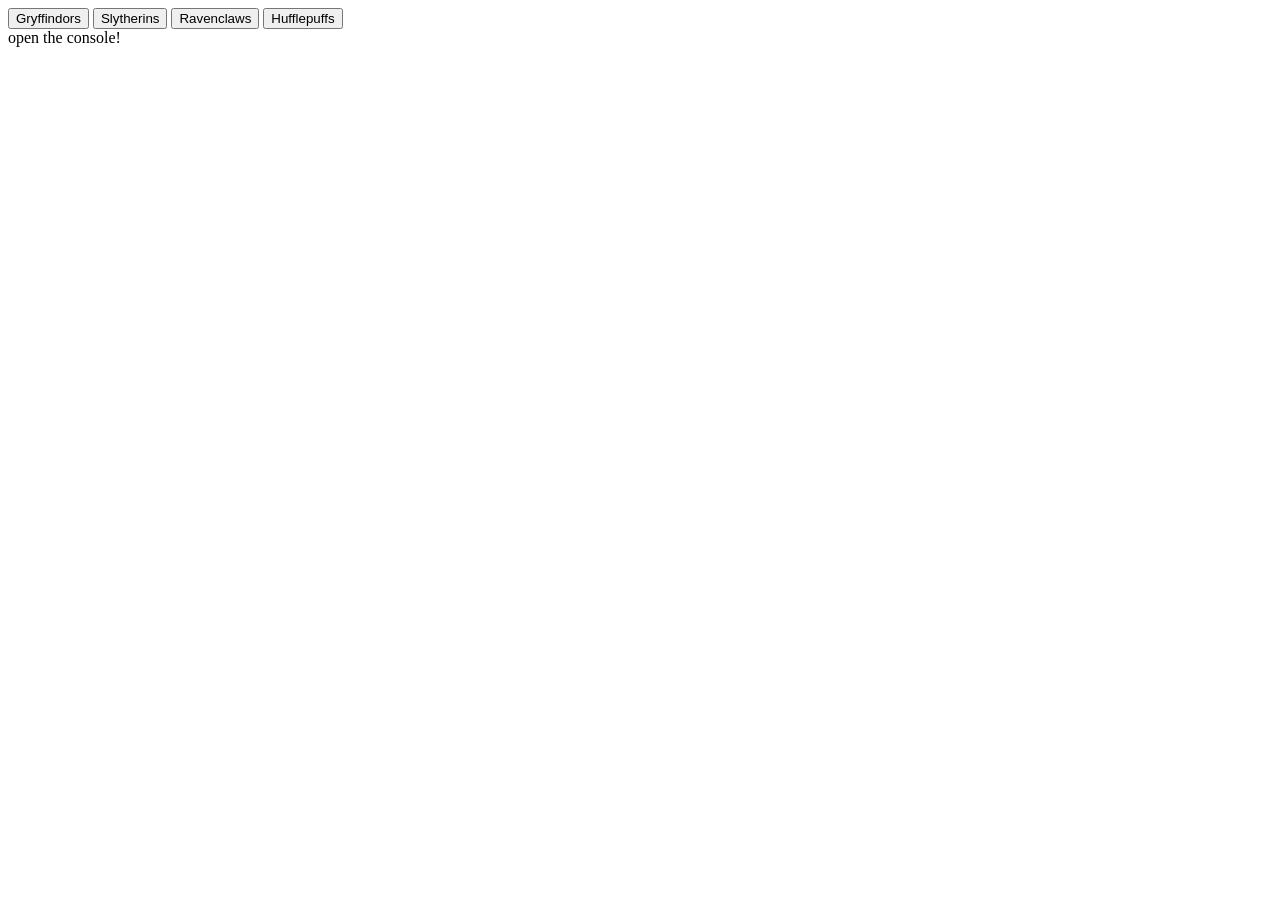
==== vite-project/index.html @ 2686fb42 "ecwecwec" ====
<!DOCTYPE html>
<html lang="en">
  <head>
    <meta charset="UTF-8" />
    <link rel="icon" type="image/svg+xml" href="/vite.svg" />
    <meta name="viewport" content="width=device-width, initial-scale=1.0" />
    <title>fetch api</title>
  </head>
  <body>
    <section>
      <button id="gryffindor-btn">Gryffindors</button>
      <button id="slytherin-btn">Slytherins</button>
      <button id="ravenclaw-btn">Ravenclaws</button>
      <button id="hufflepuff-btn">Hufflepuffs</button>
    </section>
    open the console!
    <div id="app"></div>
    <h2 id="api-response"></h2>
    <section class="display" id="display"></section>
    <script type="module" src="/main.js"></script>
  </body>
</html>
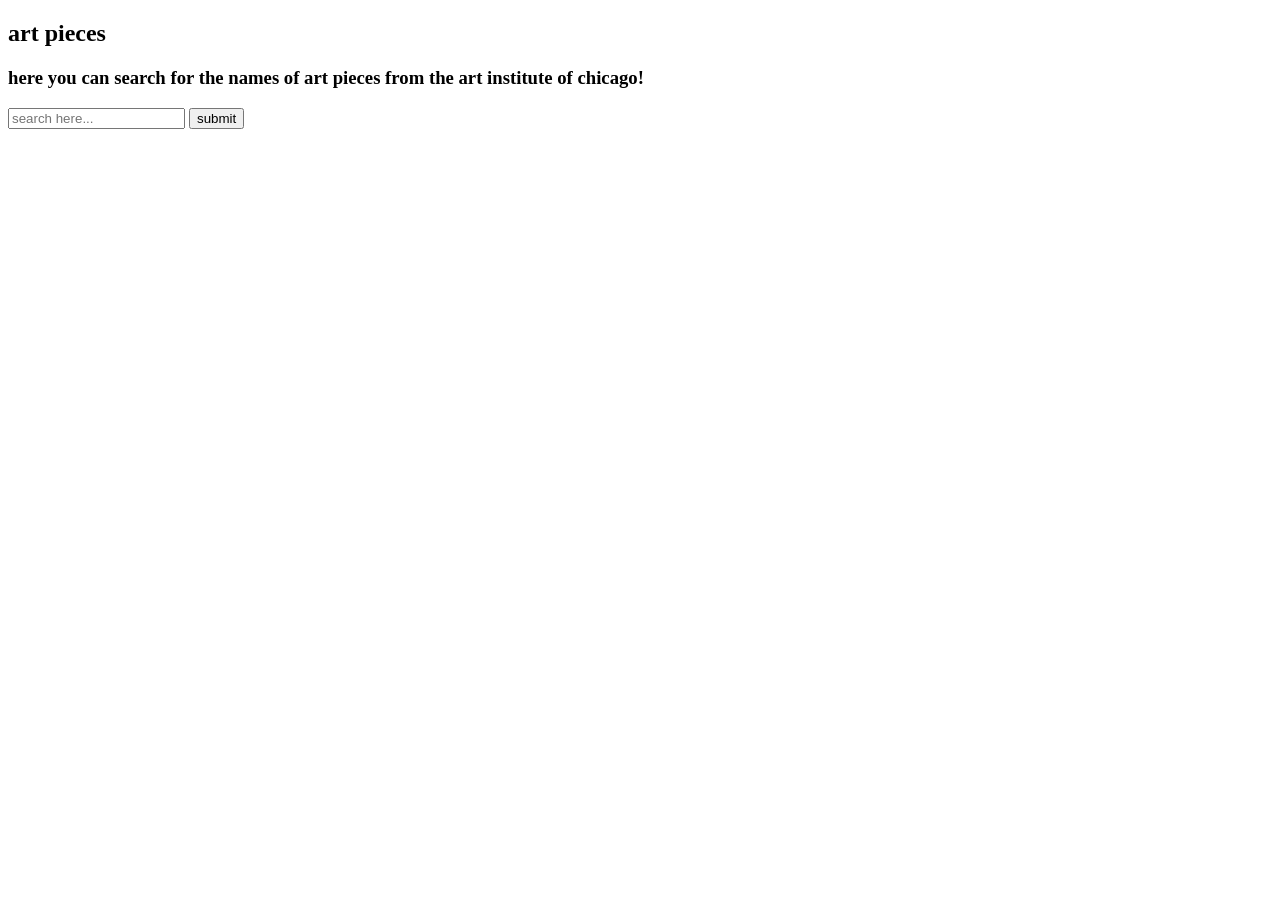
==== commit 7822fb8a: "kcwbw" ====
--- a/vite-project/index.html
+++ b/vite-project/index.html
@@ -4,19 +4,20 @@
     <meta charset="UTF-8" />
     <link rel="icon" type="image/svg+xml" href="/vite.svg" />
     <meta name="viewport" content="width=device-width, initial-scale=1.0" />
-    <title>fetch api</title>
+    <title>api project</title>
   </head>
+  <section class="search-bar">
+    <div class="btn">
+      <h1 class="title">art pieces</h1>
+      <h3 class="subtitle">here you can search for the names of art pieces from the art institute of chicago!</h3>
+      <form id="search-form" class="search-form" role="search">
+        <input type="input" id="query" class="query" name="q" placeholder="search here...">
+        <button type="submit" class="search">submit</button>
+      </form>
+    </div>
+    <p class="display"></p>
+  </section>
   <body>
-    <section>
-      <button id="gryffindor-btn">Gryffindors</button>
-      <button id="slytherin-btn">Slytherins</button>
-      <button id="ravenclaw-btn">Ravenclaws</button>
-      <button id="hufflepuff-btn">Hufflepuffs</button>
-    </section>
-    open the console!
-    <div id="app"></div>
-    <h2 id="api-response"></h2>
-    <section class="display" id="display"></section>
-    <script type="module" src="/main.js"></script>
+    <script type="module" src="js/main.js"></script>
   </body>
 </html>
